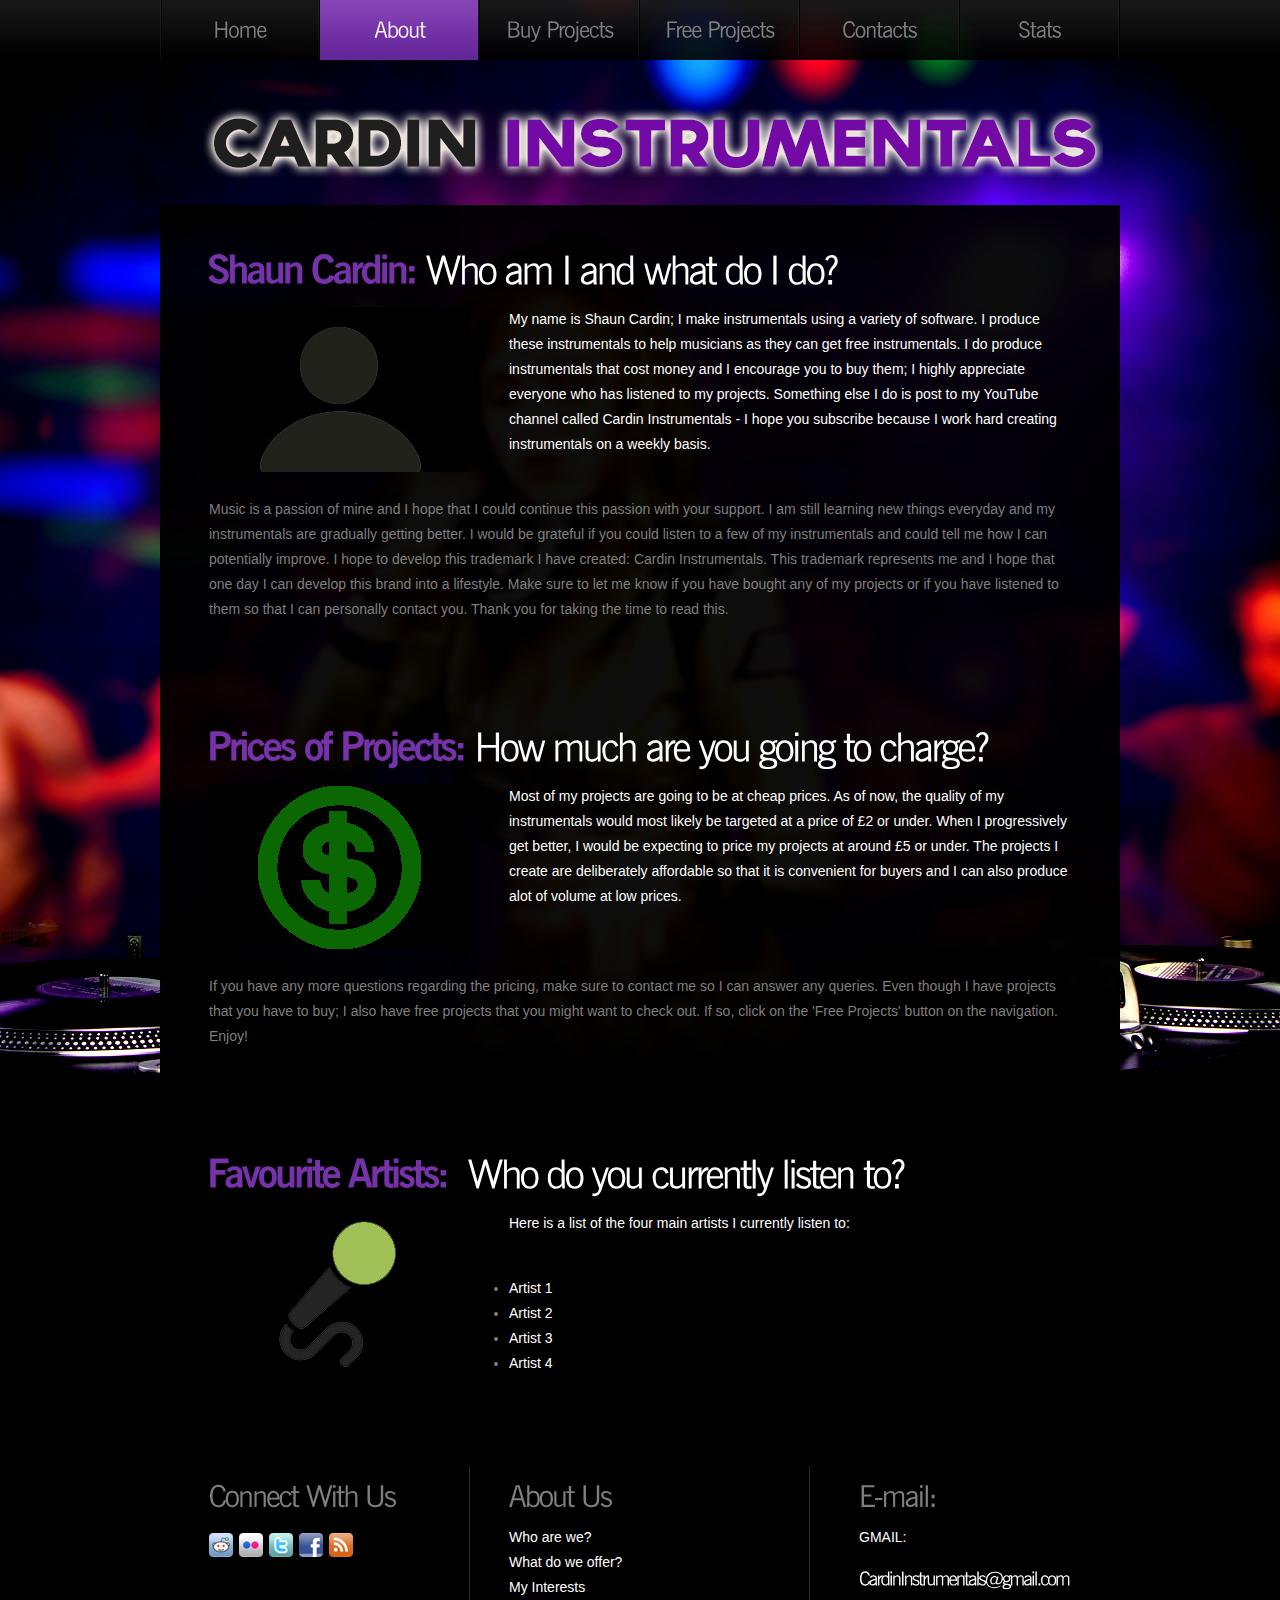
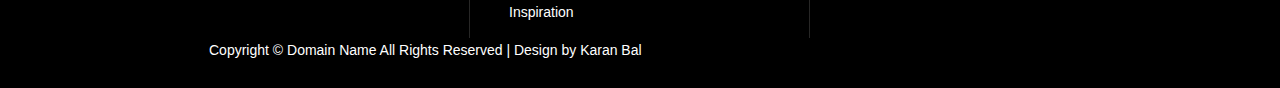
==== about.html @ 689c6b40 "Changes" ====
<!DOCTYPE html>
<html lang="en">
<head>
<title>Cardin Instrumentals</title>
<meta charset="utf-8">
<link rel="stylesheet" href="css/reset.css" type="text/css" media="all">
<link rel="stylesheet" href="css/layout.css" type="text/css" media="all">
<link rel="stylesheet" href="css/style.css" type="text/css" media="all">
<script src="js/jquery-1.6.js" ></script>
<script src="js/cufon-yui.js"></script>
<script src="js/cufon-replace.js"></script>
<script src="js/NewsGoth_BT_400.font.js"></script>
<script src="js/NewsGoth_BT_700.font.js"></script>
<script src="js/atooltip.jquery.js"></script>
<!--[if lt IE 9]>
<script src="js/html5.js"></script>
<link rel="stylesheet" href="css/ie.css" type="text/css" media="all">
<![endif]-->
</head>
<body id="page2">
<div class="bg1">
  <div class="main">
    <!--header -->
    <header>
      <nav>
        <ul id="menu">
          <li><a href="index.html">Home</a></li>
          <li class="active"><a href="about.html">About</a></li>
          <li><a href="buy.html">Buy Projects</a></li>
          <li><a href="free.html">Free Projects</a></li>
          <li><a href="#">Contacts</a></li>
          <li><a href="#">Stats</a></li>
        </ul>
      </nav>
      <h1><a href="index.html" id="logo">Cardin Instrumentals</a></h1>
    </header>
    <!--header end-->
    <div class="box">
      <!--content -->
      <article id="content">
        <div class="wrapper">
          <h2><strong>Shaun Cardin: </strong>Who am I and what do I do? </h2>
          <div class="wrapper pad_bot1">
            <figure class="left marg_right1"><img src="images/page5_img1.jpg" alt=""></figure>
            <p class="color1 pad_bot1">My name is Shaun Cardin; I make instrumentals using a variety of software. I produce these instrumentals to help musicians as they can get free instrumentals. I do produce instrumentals that cost money and I encourage you to buy them; I highly appreciate everyone who has listened to my projects. Something else I do is post to my YouTube channel called Cardin Instrumentals - I hope you subscribe because I work hard creating instrumentals on a weekly basis.</p>
            <p class="pad_bot1">Music is a passion of mine and I hope that I could continue this passion with your support. I am still learning new things everyday and my instrumentals are gradually getting better. I would be grateful if you could listen to a few of my instrumentals and could tell me how I can potentially improve. I hope to develop this trademark I have created: Cardin Instrumentals. This trademark represents me and I hope that one day I can develop this brand into a lifestyle. Make sure to let me know if you have bought any of my projects or if you have listened to them so that I can personally contact you. Thank you for taking the time to read this. </p>
            <a href="#" class="link2"></a> </div>
          <h2><strong>Prices of Projects: </strong>How much are you going to charge?</h2>
          <div class="wrapper pad_bot1">
            <figure class="left marg_right1"><img src="images/page5_img2.jpg" alt=""></figure>
            <p class="color1 pad_bot1">Most of my projects are going to be at cheap prices. As of now, the quality of my instrumentals would most likely be targeted at a price of £2 or under. When I progressively get better, I would be expecting to price my projects at around £5 or under. The projects I create are deliberately affordable so that it is convenient for buyers and I can also produce alot of volume at low prices.</p>
            <p class="pad_bot1"><br>If you have any more questions regarding the pricing, make sure to contact me so I can answer any queries. Even though I have projects that you have to buy; I also have free projects that you might want to check out. If so, click on the 'Free Projects' button on the navigation. Enjoy!</p>
            <a href="#" class="link2"></a> </div>
          <h2><strong>Favourite Artists: </strong> Who do you currently listen to?</h2>
          <div class="wrapper">
            <figure class="left marg_right1"><img src="images/page5_img3.jpg" alt=""></figure>
            <p class="color1 pad_bot1">Here is a list of the four main artists I currently listen to:</p>

                            <li><a class = "artistlist" href="#">Artist 1</a></li>
                            <li><a class = "artistlist" href="#">Artist 2</a></li>
                            <li><a class = "artistlist" href="#">Artist 3</a></li>
                            <li><a class = "artistlist" href="#">Artist 4</a></li>
                          
            <p class="pad_bot1"></p>
            <a href="#" class="link2"></a> </div>
        </div>
      </article>
      <!--content end-->
      <!--footer -->
     <footer>
        <div class="line1">
          <div class="line2 wrapper">
            <div class="icons">
              <h4>Connect With Us</h4>
              <ul id="icons">
                <li><a href="#" class="normaltip"><img src="images/icon1.jpg" alt=""></a></li>
                <li><a href="#" class="normaltip"><img src="images/icon2.jpg" alt=""></a></li>
                <li><a href="#" class="normaltip"><img src="images/icon3.jpg" alt=""></a></li>
                <li><a href="#" class="normaltip"><img src="images/icon4.jpg" alt=""></a></li>
                <li><a href="#" class="normaltip"><img src="images/icon5.jpg" alt=""></a></li>
              </ul>
              <!-- {%FOOTER_LINK} -->
            </div>
            <div class="info">
              <h4>About Us</h4>
              <ul>
                <li><a href="#">Who are we?</a></li>
                <li><a href="#">What do we offer?</a></li>
                <li><a href="#">My Interests</a></li>
                <li><a href="#">Inspiration</a></li>
              </ul>
            </div>
            <div class="info">
              <h4></h4>
              <ul>
                <li><a href="#"></a></li>
                <li><a href="#"></a></li>
                <li><a href="#"></a></li>
              </ul>
            </div>
            <div class="phone">
              <h4>E-mail:</h4>
              <p>GMAIL:<span><br>CardinInstrumentals@gmail.com</span></p>
            </div>
          </div>
          Copyright &copy; <a href="#">Domain Name</a> All Rights Reserved | Design by <a target="_blank" href="">Karan Bal</a></div>
      </footer>
      <!--footer end-->
    </div>
  </div>
</div>
<script>Cufon.now();</script>
</body>
</html>
---- css/layout.css ----
.col1, .col2, .col3, .cols {
	float:left;
}
.col1 {
	width:400px;
}
.cols {
	width:260px;
}
.col2 {
	width:580px;
}
/*======= index.html =======*/
/*======= index-1.html =======*/
/*======= index-2.html =======*/
/*======= index-3.html =======*/
/*======= index-4.html =======*/
/*======= index-5.html =======*/
#page6 .col1 {
	width:247px;
}
/*======= index-6.html =======*/
---- css/style.css ----
/* Getting the new tags to behave */
article, aside, audio, canvas, command, datalist, details, embed, figcaption, figure, footer, header, hgroup, keygen, meter, nav, output, progress, section, source, video {
	display: block;
}
mark, rp, rt, ruby, summary, time {
	display: inline
}
/* Left & Right alignment */

.left {
	float:left;
}
.right {
	float:right;
}
.wrapper {
	width:100%;
	overflow:hidden;
}
/* Global properties ======================================================== */

body {
	background: url(../images/bg.jpg) center 0 no-repeat #000;
	border:0;
	font:14px Arial, Helvetica, sans-serif;
	color:#7f7f7f;
	line-height:25px;
	min-width:960px;
}
.ic, .ic a {
	border:0;
	float:right;
	background:#fff;
	color:#f00;
	width:50%;
	line-height:10px;
	font-size:10px;
	margin:-220% 0 0 0;
	overflow:hidden;
	padding:0
}
.css3 {
	border-radius: 8px;
	-moz-border-radius: 8px;
	-webkit-border-radius: 8px;
	box-shadow: 0 0 4px rgba(0, 0, 0, .4);
	-moz-box-shadow: 0 0 4px rgba(0, 0, 0, .4);
	-webkit-box-shadow: 0 0 4px rgba(0, 0, 0, .4);
	position: relative;
}
/* Global Structure ============================================================= */

.main {
	margin: 0 auto;
	width: 960px;
}
.bg1 {
	background:url(../images/bg_menu.png) 0 0 repeat-x
}
/* ============================= main layout ====================== */

a {
	color:#7f7f7f;
	text-decoration: underline;
	outline:none
}
a:hover {
	text-decoration: none
}
h1 {
	padding:35px 0 0 43px;
}
h2 {
	font-size:40px;
	color:#fff;
	line-height:1.2em;
	padding:20px 0 14px 0;
	letter-spacing:-3px;
	font-weight:400;
	margin-left:-2px;
}

.latestrelease {
	font-size: 40px;
	color: #fff;
	line-height:1.2em;
	letter-spacing:-3px;
	font-weight:400;
	display: inline-block;
	padding: 0 0;
	text-decoration: underline;	
	float: left;
	margin-left: 92px;
}
.nextproject {
	margin-left: 10px;
	padding: 0 0 10px 0;
	display: inline-block;
}

h2#welcom {
	font-size:61px;
	line-height:1.2em;
	padding:0 0 9px 0;
	letter-spacing:-5px;
	margin-left:-5px;
}
h2 strong {
	font-weight:700;
	color:#7532a9;
}
h3 {
	font-size:30px;
	line-height:1.2em;
	color:#7532a9;
	padding:0 0 8px 0;
	font-weight:400;
	letter-spacing:-2px;
}
h4 {
	font-size:30px;
	color:#7f7f7f;
	line-height:1.2em;
	font-weight:400;
	letter-spacing:-2px;
	padding:12px 0 11px 0
}
p {
	padding-bottom:25px;
}
/* ============================= header ====================== */
header {
	height:205px;
}
#logo {
	display:block;
	text-indent:-9999px;
	background:url(../images/logo.png) 0 0 no-repeat;
	width:900px;
	height:100px;
}
#menu {
	width:100%;
	overflow:hidden;
	background:url(../images/menu_line.png) 0 0 no-repeat
}
#menu > li {
	float:left;
	padding-right:2px;
	background:url(../images/menu_line.png) right 0 no-repeat
}
#menu > li > a {
	display:block;
	width:158px;
	font-size:22px;
	color:#7f7f7f;
	text-decoration:none;
	text-align:center;
	height:60px;
	line-height:60px;
	letter-spacing:-1px;
}
#menu > li > a:hover, #menu > .active > a {
	background:url(../images/menu_active.gif) top repeat-x;
	color:#fff
}
/* ============================= content ====================== */

.box {
	background:url(../images/bg_content.png) repeat;
	padding:20px 46px 50px 49px;
	overflow:hidden
}
#page1 .box {
	padding-top:34px;
}
#content {
	padding-bottom:18px;
}
.album2 {
	display: inline-block;
	margin-left: 70px;
	transition: all 0.5s ease;	
 }
.album2:hover {
    -webkit-transform:scale(1.1); /* Safari and Chrome */
    -moz-transform:scale(1.1); /* Firefox */
    -ms-transform:scale(1.1); /* IE 9 */
    -o-transform:scale(1.1); /* Opera */
     transform:scale(1.1);
}

.page4img1:hover {
	border: 1px solid white;
}
.artistlist  {
	color: white;
	text-decoration: none;
}

.page3img1:hover {
	border: 1px solid white;
}

}
.album {
	display: inline-block;
}

#page2 #content {
	padding-bottom:50px;
}
#page5 #content {
	padding-bottom:40px;
}
.pad_left1 {
	padding-left:60px
}
.pad_bot1 {
	padding-bottom:15px;
}
.pad_bot2 {
	padding-bottom:30px;
}
.marg_right1 {
	margin-right:40px;
	display: inline-block; 
}
.marg_right2 {
	margin-left:-7px;
	display: inline-block;
	float: left;
}
#page2 .pad_bot1 {
	padding-bottom:40px;
}
#page5 .pad_bot1 {
	padding-bottom:10px;
}
#page6 .pad_left1 {
	padding-left:36px;
}
#page6 .pad_bot1 {
	padding-bottom:10px;
}
.color1 {
	color:#fff
}
.color2 {
	color:#7532a9
}
.link1 {
	color:#fff;
	text-decoration: none
}
.link1:hover {
	color:#7532a9
}
.link2 {
	color:#7532a9;
	text-decoration: none
}
.link2:hover {
	text-decoration:underline
}
.dropcap_1 {
	float:left;
	margin-top:-4px;
	width:110px;
	height:95px;
	background:url(../images/bg_dropcap.png) 0 0 no-repeat;
	margin-right:7px;
	font-size:48px;
	color:#fff;
	line-height:1.2em;
	text-align:center;
	font-weight:bold;
	letter-spacing:-4px;
	padding-top:15px;
}
.dropcap_1 span {
	display:block;
	font-size:19px;
	line-height:1.2em;
	font-weight:400;
	letter-spacing:-1px;
	margin-top:-11px
}
#gallery1 {
	height: 225px !important;
	margin-left:-7px;
}
#gallery1 li {
	overflow:inherit !important;
}
.prev, .next {
	float:right;
	background:url(../images/markers.jpg) 0 0 no-repeat;
	width:39px;
	height:39px;
	margin-right:-3px;
}
.next {
	background-position:right 0
}
.prev:hover {
	background-position: 0 bottom
}
.next:hover {
	background-position: right bottom
}
.list1 {
}
.list1 li {
	line-height:25px;
}
.list1 li a {
	color:#fff;
	text-decoration:none;
	padding-left:14px;
	background:url(../images/marker_1.gif) 0 5px no-repeat
}
.list1 li a:hover {
	color:#7532a9
}
.folio {
}
.folio dt {
	position:relative;
	width:100%;
	height:455px;
	margin-bottom:40px;
}
.folio dt img {
	position:absolute;
	top:0;
	left:0
}
.folio ul {
	float:left;
	width:260px;
}
.folio li {
	padding-bottom:40px;
}
.address {
	width:97px;
	float:left;
}
/* ============================= footer ====================== */

footer {
	height:172px;
	color:#fff;
}
footer a {
	color:#fff;
	text-decoration:none
}
footer a:hover {
	text-decoration:underline
}
.line1 {
	background:url(../images/line_vert1.gif) 260px 0 repeat-y;
	height:100%;
}
.line2 {
	background:url(../images/line_vert1.gif) 600px 0 repeat-y;
	height:100%
}
.icons {
	float:left;
	width:230px;
	padding-right:70px
}
.info {
	float:left;
	width:140px;
}
.phone {
	width:215px;
	float:left;
	padding-left:70px;
}
.phone span {
	font-size:19px;
	margin-top:-5px;
	display:block;
	line-height:1.2em;
	letter-spacing:-2px;
}
#icons {
	padding: 8px 0 0 0;
	overflow:hidden;
}
#icons li {
	float:left;
	padding-right:6px;
}
/* Tooltips */
.aToolTip {
	background: url(../images/menu_active.gif) top repeat-x;
	color:#fff;
	margin:0;
	padding:2px 10px 3px;
	font-size:11px;
	line-height:1.2em;
	position: absolute;
}
.aToolTip .aToolTipContent {
	position:relative;
	margin:0;
	padding:0;
}
/* ============================= forms ============================= */

#ContactForm {
	padding-top:2px;
	width:100%;
	overflow:hidden;
}
#ContactForm .wrapper {
	min-height:35px;
}
#ContactForm .textarea_box {
	min-height:264px;
}
#ContactForm span {
	float:left;
	width:120px;
	line-height:30px;
}
#ContactForm .button {
	margin-right:5px;
	float:right;
	font-size:25px;
	color:#7532a9;
	text-decoration:none;
	letter-spacing:-2px;
	padding:0 13px;
	line-height:26px;
	height:31px;
	background:#fff;
	box-shadow: 0 0 6px rgba(256, 256, 256, .5);
	-moz-box-shadow: 0 0 6px rgba(256, 256, 256, .5);
	-webkit-box-shadow:  0 0 6px rgba(256, 256, 256, .5);
	position: relative;
	margin-bottom:5px;
}
#ContactForm .button:hover {
	background: url(../images/menu_active.gif) top repeat-x;
	color:#fff;
	box-shadow: 0 0 6px rgba(152, 103, 190, .5);
	-moz-box-shadow: 0 0 6px rgba(152, 103, 190, .5);
	-webkit-box-shadow:  0 0 6px rgba(152, 103, 190, .5)
}
#ContactForm .input {
	margin:0;
	width:360px;
	height:16px;
	background:#fff;
	padding:7px 10px;
	color:#474747;
	font:14px Arial, Helvetica, sans-serif;
	margin:0
}
#ContactForm textarea {
	overflow: auto;
	margin:0;
	width:720px;
	height:230px;
	background:#fff;
	padding:7px 10px;
	color:#474747;
	font:14px Arial, Helvetica, sans-serif;
}
---- css/ie.css ----
/* -----------------for pie------------------- */

#ContactForm .button {
	behavior: url("../js/PIE.htc");
}
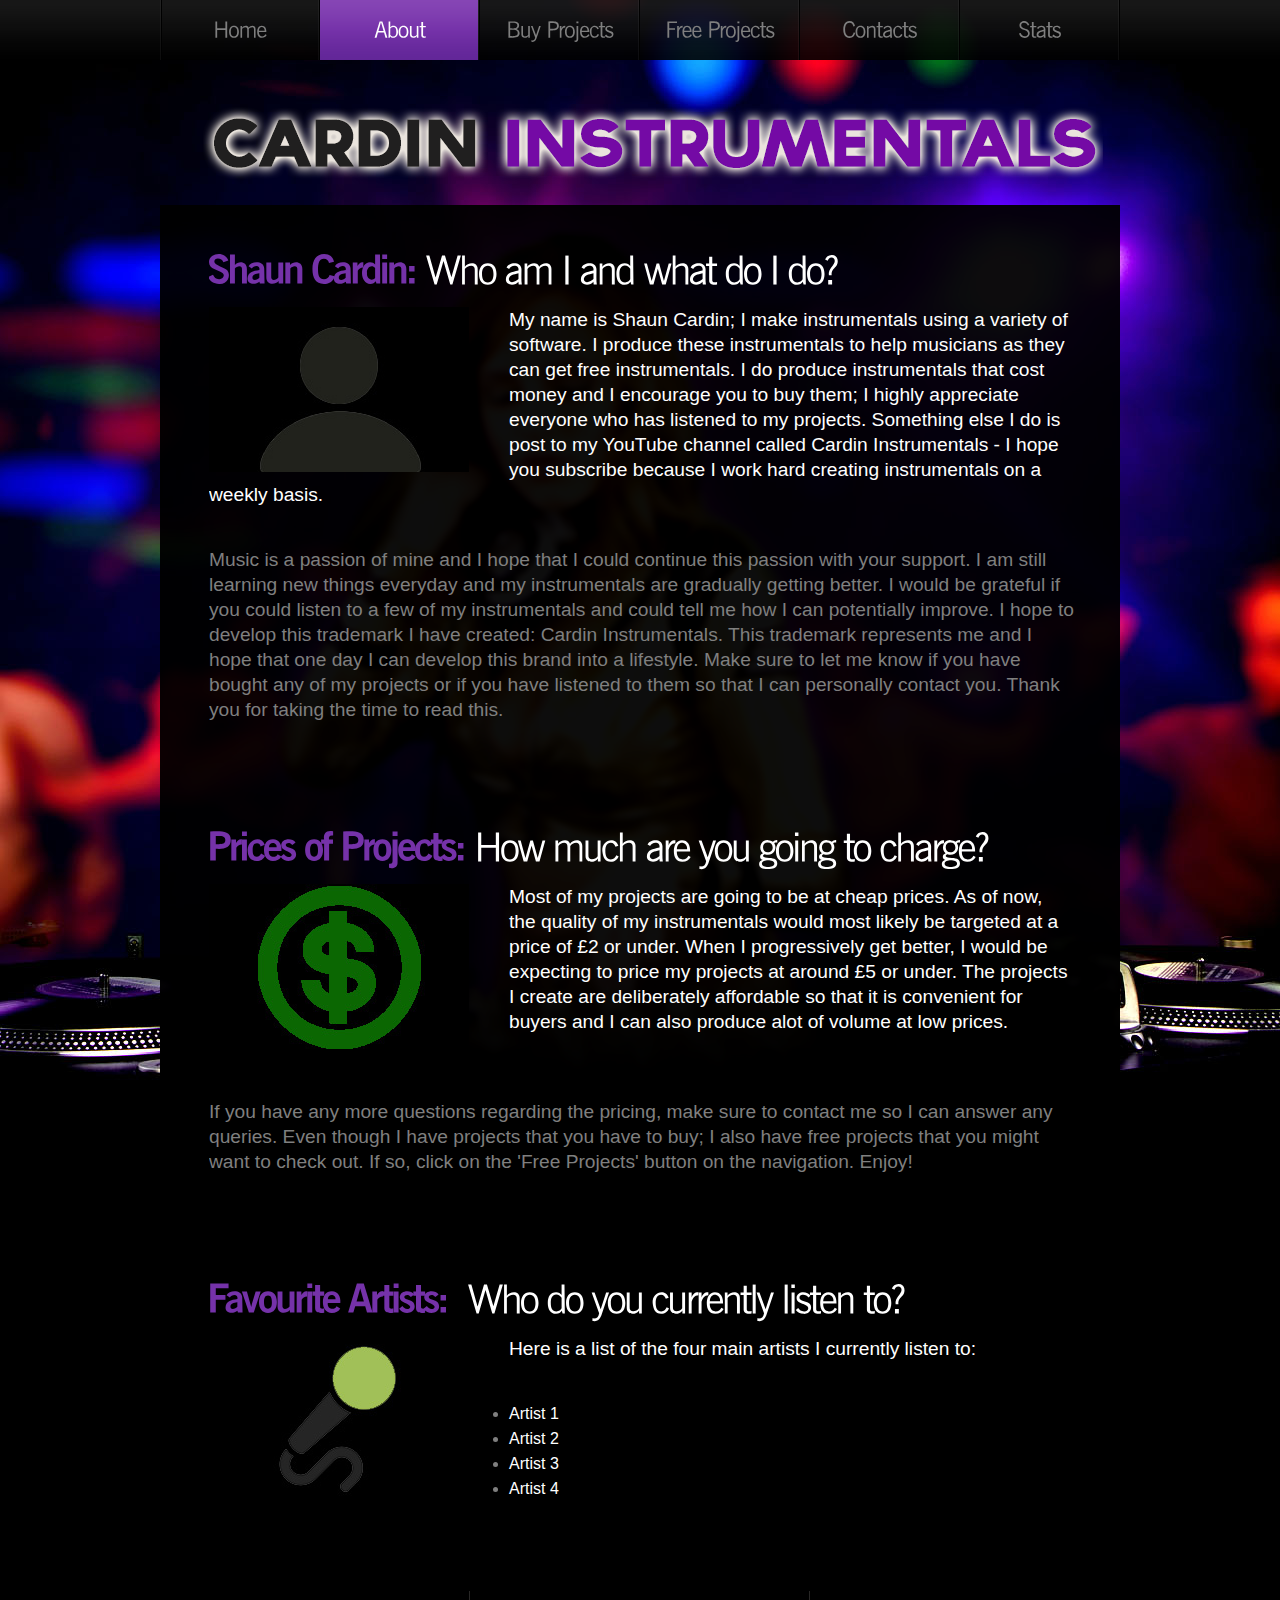
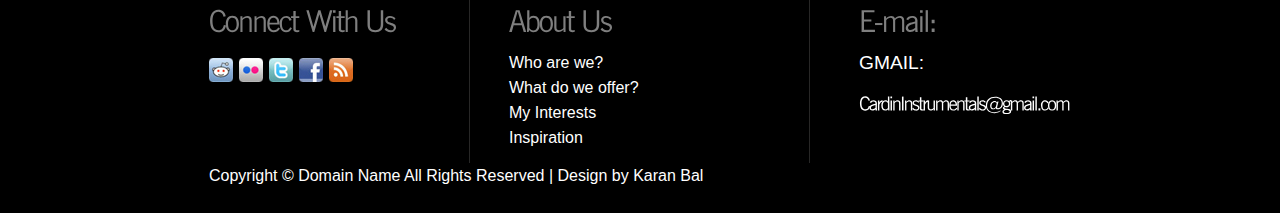
==== commit 95552d79: "Add" ====
--- a/about.html
+++ b/about.html
@@ -6,6 +6,7 @@
 <link rel="stylesheet" href="css/reset.css" type="text/css" media="all">
 <link rel="stylesheet" href="css/layout.css" type="text/css" media="all">
 <link rel="stylesheet" href="css/style.css" type="text/css" media="all">
+<meta name="viewport" content="width=device-width, initial-scale=1">
 <script src="js/jquery-1.6.js" ></script>
 <script src="js/cufon-yui.js"></script>
 <script src="js/cufon-replace.js"></script>
@@ -44,7 +45,7 @@
             <figure class="left marg_right1"><img src="images/page5_img1.jpg" alt=""></figure>
             <p class="color1 pad_bot1">My name is Shaun Cardin; I make instrumentals using a variety of software. I produce these instrumentals to help musicians as they can get free instrumentals. I do produce instrumentals that cost money and I encourage you to buy them; I highly appreciate everyone who has listened to my projects. Something else I do is post to my YouTube channel called Cardin Instrumentals - I hope you subscribe because I work hard creating instrumentals on a weekly basis.</p>
             <p class="pad_bot1">Music is a passion of mine and I hope that I could continue this passion with your support. I am still learning new things everyday and my instrumentals are gradually getting better. I would be grateful if you could listen to a few of my instrumentals and could tell me how I can potentially improve. I hope to develop this trademark I have created: Cardin Instrumentals. This trademark represents me and I hope that one day I can develop this brand into a lifestyle. Make sure to let me know if you have bought any of my projects or if you have listened to them so that I can personally contact you. Thank you for taking the time to read this. </p>
-            <a href="#" class="link2"></a> </div>
+            <a href="#" class="link2"></a> </div> 
           <h2><strong>Prices of Projects: </strong>How much are you going to charge?</h2>
           <div class="wrapper pad_bot1">
             <figure class="left marg_right1"><img src="images/page5_img2.jpg" alt=""></figure>
@@ -62,7 +63,7 @@
                             <li><a class = "artistlist" href="#">Artist 4</a></li>
                           
             <p class="pad_bot1"></p>
-            <a href="#" class="link2"></a> </div>
+            <a href="#" class="link2"></a> </div> 
         </div>
       </article>
       <!--content end-->
--- a/css/layout.css
+++ b/css/layout.css
@@ -10,6 +10,8 @@
 .col2 {
 	width:580px;
 }
+
+
 /*======= index.html =======*/
 /*======= index-1.html =======*/
 /*======= index-2.html =======*/
--- a/css/style.css
+++ b/css/style.css
@@ -26,7 +26,16 @@
 	color:#7f7f7f;
 	line-height:25px;
 	min-width:960px;
-}
+	font-size: 16px;
+}
+input[type='text'],
+input[type='number'],
+textarea {
+  font-size: 16px;
+}
+input[type="text"]
+  font-size: inherit;
+ }
 .ic, .ic a {
 	border:0;
 	float:right;
@@ -69,6 +78,7 @@
 }
 h1 {
 	padding:35px 0 0 43px;
+	font-size: 250%;
 }
 h2 {
 	font-size:40px;
@@ -127,6 +137,7 @@
 }
 p {
 	padding-bottom:25px;
+	font-size: 120%;
 }
 /* ============================= header ====================== */
 header {
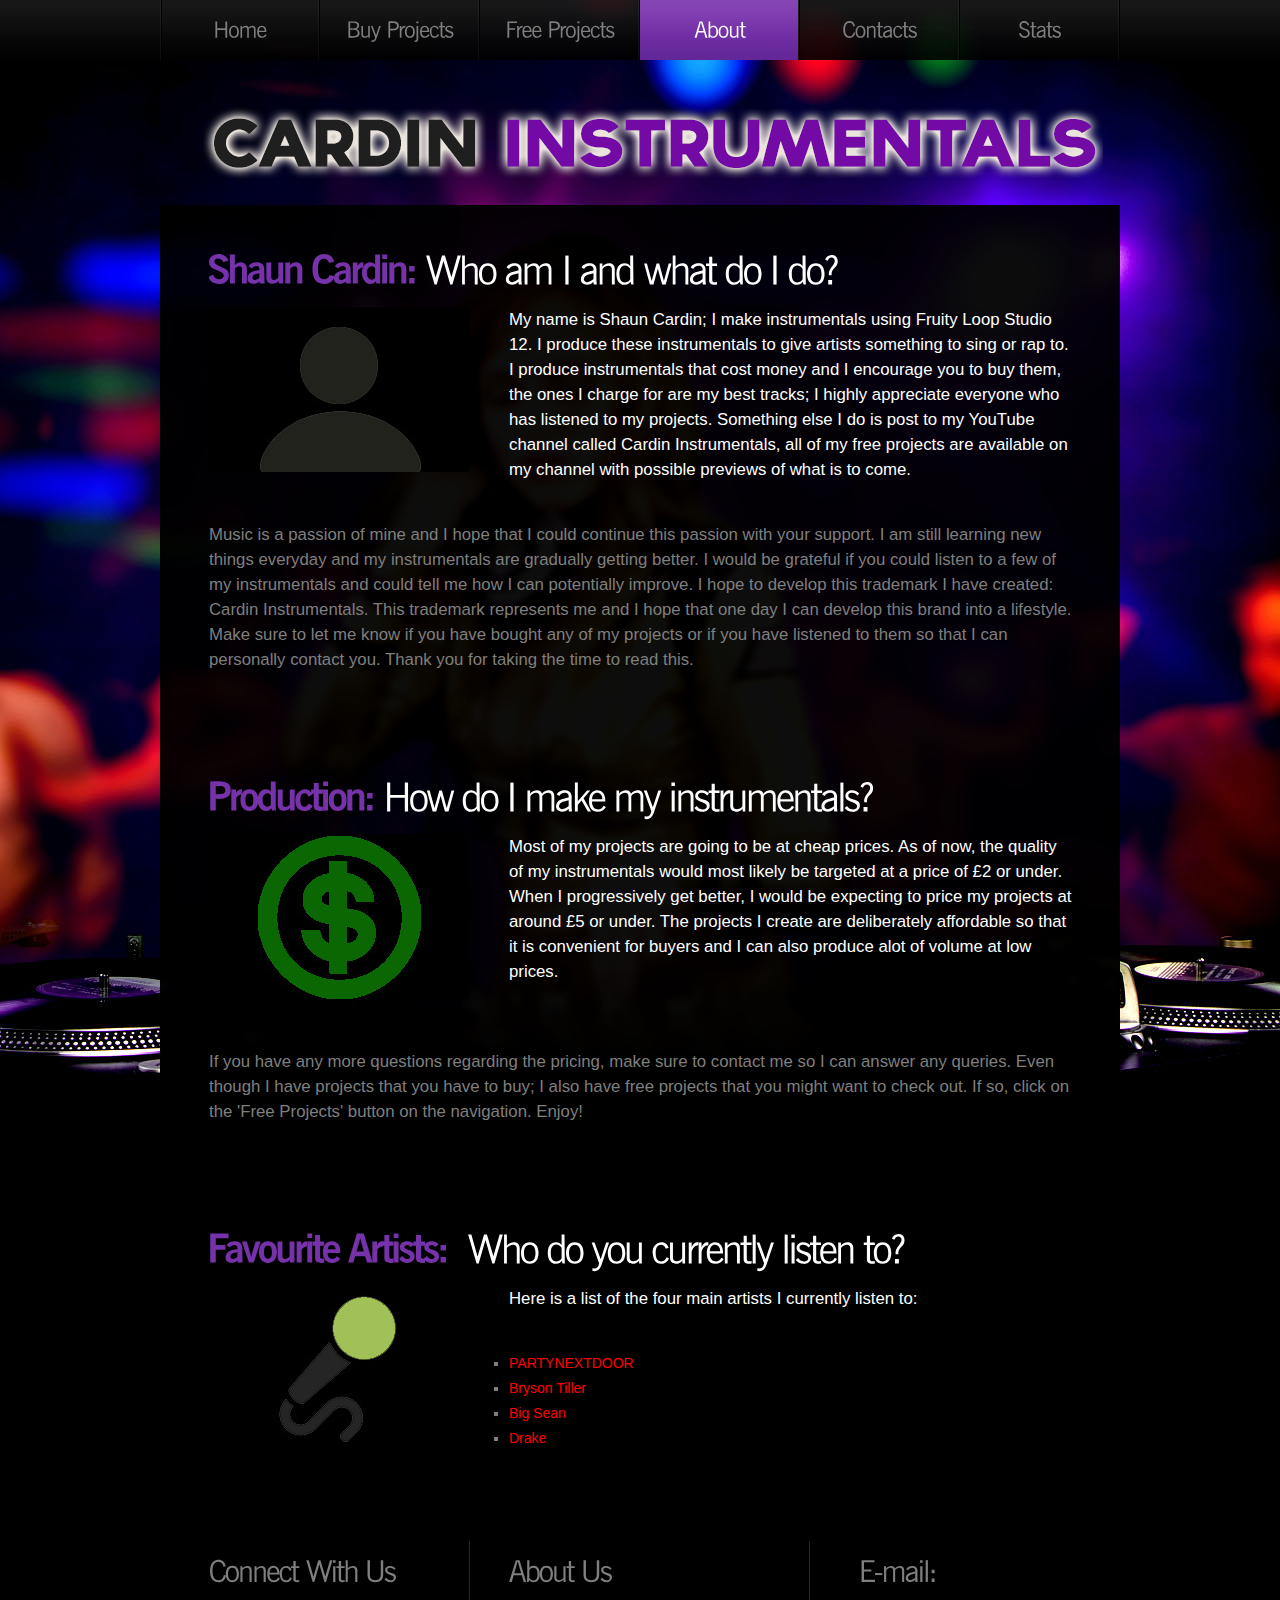
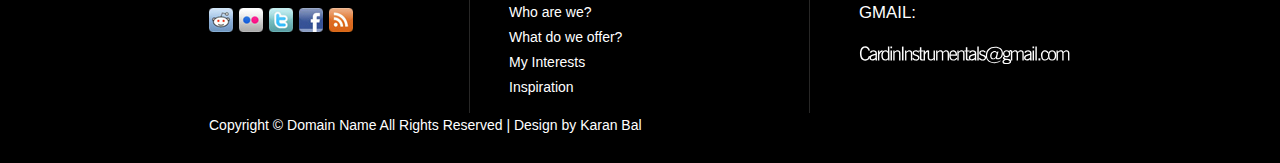
==== commit d0236d22: "Changes" ====
--- a/about.html
+++ b/about.html
@@ -26,9 +26,9 @@
       <nav>
         <ul id="menu">
           <li><a href="index.html">Home</a></li>
-          <li class="active"><a href="about.html">About</a></li>
           <li><a href="buy.html">Buy Projects</a></li>
           <li><a href="free.html">Free Projects</a></li>
+          <li class="active"><a href="about.html">About</a></li>
           <li><a href="#">Contacts</a></li>
           <li><a href="#">Stats</a></li>
         </ul>
@@ -43,10 +43,10 @@
           <h2><strong>Shaun Cardin: </strong>Who am I and what do I do? </h2>
           <div class="wrapper pad_bot1">
             <figure class="left marg_right1"><img src="images/page5_img1.jpg" alt=""></figure>
-            <p class="color1 pad_bot1">My name is Shaun Cardin; I make instrumentals using a variety of software. I produce these instrumentals to help musicians as they can get free instrumentals. I do produce instrumentals that cost money and I encourage you to buy them; I highly appreciate everyone who has listened to my projects. Something else I do is post to my YouTube channel called Cardin Instrumentals - I hope you subscribe because I work hard creating instrumentals on a weekly basis.</p>
+            <p class="color1 pad_bot1">My name is Shaun Cardin; I make instrumentals using Fruity Loop Studio 12. I produce these instrumentals to give artists something to sing or rap to. I produce instrumentals that cost money and I encourage you to buy them, the ones I charge for are my best tracks; I highly appreciate everyone who has listened to my projects. Something else I do is post to my YouTube channel called Cardin Instrumentals, all of my free projects are available on my channel with possible previews of what is to come. </p>
             <p class="pad_bot1">Music is a passion of mine and I hope that I could continue this passion with your support. I am still learning new things everyday and my instrumentals are gradually getting better. I would be grateful if you could listen to a few of my instrumentals and could tell me how I can potentially improve. I hope to develop this trademark I have created: Cardin Instrumentals. This trademark represents me and I hope that one day I can develop this brand into a lifestyle. Make sure to let me know if you have bought any of my projects or if you have listened to them so that I can personally contact you. Thank you for taking the time to read this. </p>
             <a href="#" class="link2"></a> </div> 
-          <h2><strong>Prices of Projects: </strong>How much are you going to charge?</h2>
+          <h2><strong>Production: </strong>How do I make my instrumentals?</h2>
           <div class="wrapper pad_bot1">
             <figure class="left marg_right1"><img src="images/page5_img2.jpg" alt=""></figure>
             <p class="color1 pad_bot1">Most of my projects are going to be at cheap prices. As of now, the quality of my instrumentals would most likely be targeted at a price of £2 or under. When I progressively get better, I would be expecting to price my projects at around £5 or under. The projects I create are deliberately affordable so that it is convenient for buyers and I can also produce alot of volume at low prices.</p>
@@ -56,12 +56,14 @@
           <div class="wrapper">
             <figure class="left marg_right1"><img src="images/page5_img3.jpg" alt=""></figure>
             <p class="color1 pad_bot1">Here is a list of the four main artists I currently listen to:</p>
+                          
+                          <ul class = "artistlist2">
+                            <li><a class = "artistlist" href="#">PARTYNEXTDOOR</a></li>
+                            <li><a class = "artistlist" href="#">Bryson Tiller</a></li>
+                            <li><a class = "artistlist" href="#">Big Sean</a></li>
+                            <li><a class = "artistlist" href="#">Drake</a></li>
+                          </ul>
 
-                            <li><a class = "artistlist" href="#">Artist 1</a></li>
-                            <li><a class = "artistlist" href="#">Artist 2</a></li>
-                            <li><a class = "artistlist" href="#">Artist 3</a></li>
-                            <li><a class = "artistlist" href="#">Artist 4</a></li>
-                          
             <p class="pad_bot1"></p>
             <a href="#" class="link2"></a> </div> 
         </div>
--- a/css/style.css
+++ b/css/style.css
@@ -26,15 +26,6 @@
 	color:#7f7f7f;
 	line-height:25px;
 	min-width:960px;
-	font-size: 16px;
-}
-input[type='text'],
-input[type='number'],
-textarea {
-  font-size: 16px;
-}
-input[type="text"]
-  font-size: inherit;
  }
 .ic, .ic a {
 	border:0;
@@ -205,10 +196,12 @@
 	border: 1px solid white;
 }
 .artistlist  {
-	color: white;
+	color: red;
 	text-decoration: none;
 }
-
+.artistlist2 {
+	list-style-type: square;
+}
 .page3img1:hover {
 	border: 1px solid white;
 }
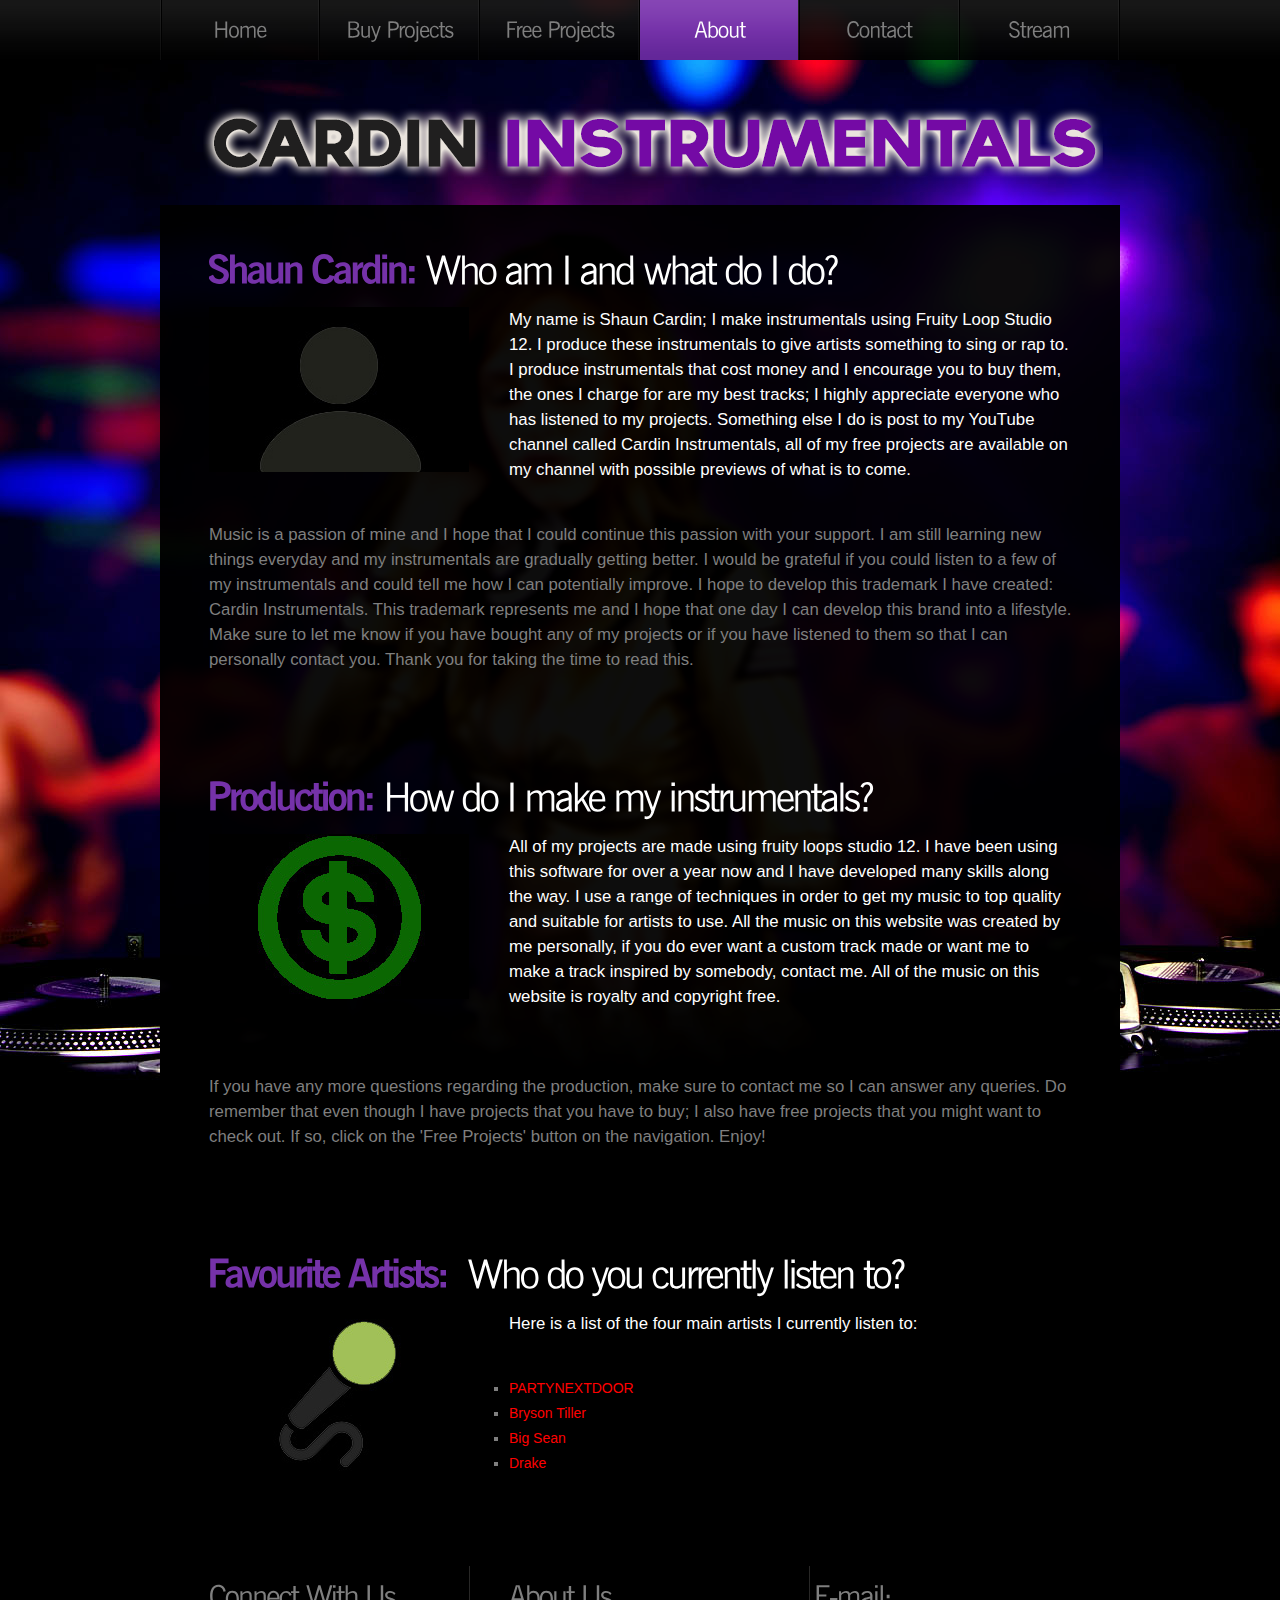
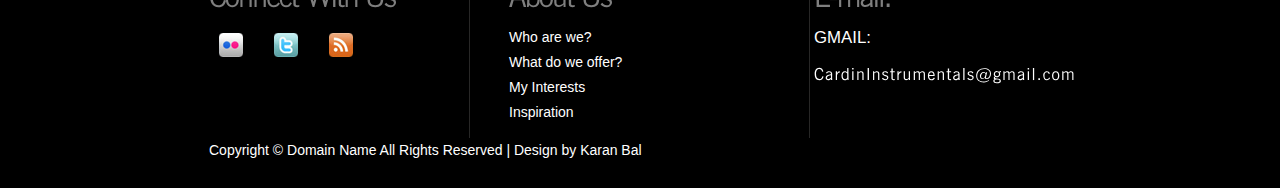
==== commit 012ffeb1: "Changes" ====
--- a/about.html
+++ b/about.html
@@ -29,8 +29,8 @@
           <li><a href="buy.html">Buy Projects</a></li>
           <li><a href="free.html">Free Projects</a></li>
           <li class="active"><a href="about.html">About</a></li>
-          <li><a href="#">Contacts</a></li>
-          <li><a href="#">Stats</a></li>
+          <li><a href="contacts.html">Contact</a></li>
+          <li><a href="stream.html">Stream</a></li>
         </ul>
       </nav>
       <h1><a href="index.html" id="logo">Cardin Instrumentals</a></h1>
@@ -49,8 +49,8 @@
           <h2><strong>Production: </strong>How do I make my instrumentals?</h2>
           <div class="wrapper pad_bot1">
             <figure class="left marg_right1"><img src="images/page5_img2.jpg" alt=""></figure>
-            <p class="color1 pad_bot1">Most of my projects are going to be at cheap prices. As of now, the quality of my instrumentals would most likely be targeted at a price of £2 or under. When I progressively get better, I would be expecting to price my projects at around £5 or under. The projects I create are deliberately affordable so that it is convenient for buyers and I can also produce alot of volume at low prices.</p>
-            <p class="pad_bot1"><br>If you have any more questions regarding the pricing, make sure to contact me so I can answer any queries. Even though I have projects that you have to buy; I also have free projects that you might want to check out. If so, click on the 'Free Projects' button on the navigation. Enjoy!</p>
+            <p class="color1 pad_bot1">All of my projects are made using fruity loops studio 12. I have been using this software for over a year now and I have developed many skills along the way. I use a range of techniques in order to get my music to top quality and suitable for artists to use. All the music on this website was created by me personally, if you do ever want a custom track made or want me to make a track inspired by somebody, contact me. All of the music on this website is royalty and copyright free.</p>
+            <p class="pad_bot1"><br>If you have any more questions regarding the production, make sure to contact me so I can answer any queries. Do remember that even though I have projects that you have to buy; I also have free projects that you might want to check out. If so, click on the 'Free Projects' button on the navigation. Enjoy!</p>
             <a href="#" class="link2"></a> </div>
           <h2><strong>Favourite Artists: </strong> Who do you currently listen to?</h2>
           <div class="wrapper">
@@ -68,19 +68,17 @@
             <a href="#" class="link2"></a> </div> 
         </div>
       </article>
-      <!--content end-->
+       <!--content end-->
       <!--footer -->
-     <footer>
+      <footer>
         <div class="line1">
           <div class="line2 wrapper">
             <div class="icons">
               <h4>Connect With Us</h4>
               <ul id="icons">
-                <li><a href="#" class="normaltip"><img src="images/icon1.jpg" alt=""></a></li>
-                <li><a href="#" class="normaltip"><img src="images/icon2.jpg" alt=""></a></li>
-                <li><a href="#" class="normaltip"><img src="images/icon3.jpg" alt=""></a></li>
-                <li><a href="#" class="normaltip"><img src="images/icon4.jpg" alt=""></a></li>
-                <li><a href="#" class="normaltip"><img src="images/icon5.jpg" alt=""></a></li>
+                <li><a href="#" class="normaltip"><img id = "iconinsta" src="images/icon2.jpg" alt=""></a></li>
+                <li><a href="#" class="normaltip"><img id = "icontwitter" src="images/icon3.jpg" alt=""></a></li>
+                <li><a href="https://www.youtube.com/channel/UCev5c9bh98_00CpngiwmlGw" class="normaltip"><img id = "iconyout" src="images/icon5.jpg" alt="Youtube"></a></li>
               </ul>
               <!-- {%FOOTER_LINK} -->
             </div>
@@ -103,15 +101,30 @@
             </div>
             <div class="phone">
               <h4>E-mail:</h4>
-              <p>GMAIL:<span><br>CardinInstrumentals@gmail.com</span></p>
+              <p>GMAIL:<span><br>CardinInstrumentals@gmail.com</span></p><br>
             </div>
           </div>
-          Copyright &copy; <a href="#">Domain Name</a> All Rights Reserved | Design by <a target="_blank" href="">Karan Bal</a></div>
+          Copyright &copy; <a href="#">Domain Name</a> All Rights Reserved | Design by <a target="_blank">Karan Bal</a></div>
       </footer>
       <!--footer end-->
     </div>
   </div>
 </div>
-<script>Cufon.now();</script>
+<script>
+$(document).ready(function () {
+    //gallery
+    $("#gallery1").jCarouselLite({
+        btnNext: ".next",
+        btnPrev: ".prev",
+        mouseWheel: true,
+        vertical: true,
+        circular: true,
+        visible: 2,
+        speed: 600,
+        easing: 'easeOutCirc'
+    });
+    Cufon.now();
+})
+</script>
 </body>
-</html>
+</html>--- a/css/style.css
+++ b/css/style.css
@@ -26,6 +26,9 @@
 	color:#7f7f7f;
 	line-height:25px;
 	min-width:960px;
+ }
+ .page4img3:hover {
+ 	border: 1px solid white;
  }
 .ic, .ic a {
 	border:0;
@@ -89,7 +92,6 @@
 	font-weight:400;
 	display: inline-block;
 	padding: 0 0;
-	text-decoration: underline;	
 	float: left;
 	margin-left: 92px;
 }
@@ -130,9 +132,16 @@
 	padding-bottom:25px;
 	font-size: 120%;
 }
+h6 {
+	color: red;
+}
 /* ============================= header ====================== */
 header {
 	height:205px;
+}
+.contactform {
+	position: relative;
+	left: 228px;
 }
 #logo {
 	display:block;
@@ -178,6 +187,25 @@
 }
 #content {
 	padding-bottom:18px;
+}
+.projects {
+	width: 500px;
+	height: 10px;
+}
+#stream1 {
+	padding-bottom: 10px;
+}
+#stream2 {
+	padding-bottom: 10px;
+}
+#stream3 {
+	padding-bottom: 10px;
+}
+#stream4 {
+	padding-bottom: 10px;
+}
+#stream5 {
+	padding-bottom: 10px;
 }
 .album2 {
 	display: inline-block;
@@ -191,7 +219,17 @@
     -o-transform:scale(1.1); /* Opera */
      transform:scale(1.1);
 }
-
+#download_button1 {
+	position: relative;
+	bottom: 129px;
+	left: 140px;
+	display: inline-block;
+}
+#download_button3 {
+	position: relative;
+	bottom: 106px;
+	left: 165px;
+}
 .page4img1:hover {
 	border: 1px solid white;
 }
@@ -218,7 +256,7 @@
 	padding-bottom:40px;
 }
 .pad_left1 {
-	padding-left:60px
+	padding-left: 60px;
 }
 .pad_bot1 {
 	padding-bottom:15px;
@@ -348,7 +386,7 @@
 	padding-bottom:40px;
 }
 .address {
-	width:97px;
+	width:300px;
 	float:left;
 }
 /* ============================= footer ====================== */
@@ -384,22 +422,27 @@
 .phone {
 	width:215px;
 	float:left;
-	padding-left:70px;
+	padding-left:25px;
 }
 .phone span {
-	font-size:19px;
+	font-size:16px;
 	margin-top:-5px;
 	display:block;
 	line-height:1.2em;
-	letter-spacing:-2px;
+	letter-spacing: 1px;
 }
 #icons {
-	padding: 8px 0 0 0;
+	padding: 8px 0 0 10px;
 	overflow:hidden;
 }
 #icons li {
 	float:left;
 	padding-right:6px;
+}
+
+#icontwitter {
+	padding-right: 25px;
+	padding-left: 25px;
 }
 /* Tooltips */
 .aToolTip {
@@ -478,3 +521,47 @@
 	color:#474747;
 	font:14px Arial, Helvetica, sans-serif;
 }
+
+
+
+.link:hover {
+  color: #2ecc71;
+  border-bottom: 2px dotted #2ecc71;
+}
+
+/* css for the shiny buttons */
+.btn {
+  position: relative;
+  cursor: pointer;
+  left: 310px;
+  border-radius: 5px;
+  text-decoration: none;
+  padding: 10px;
+  font-size: 22px;
+  transition: .3s;
+  -webkit-transition: .3s;
+  -moz-transition: .3s;
+  -o-transition: .3s;
+  display: inline-block;
+  padding: 30px 30px;
+}
+
+.btn:hover {
+  cursor: url(http://cur.cursors-4u.net/symbols/sym-1/sym46.cur), auto;
+}
+
+.purple {
+  color: #9b59b6;
+  border: 2px #9b59b6 solid;
+}
+
+.purple:hover {
+  color: #fff;
+  background-color: #9b59b6;
+}
+
+.buttons {
+  padding-top: 30px;
+  text-align: center;
+}
+
